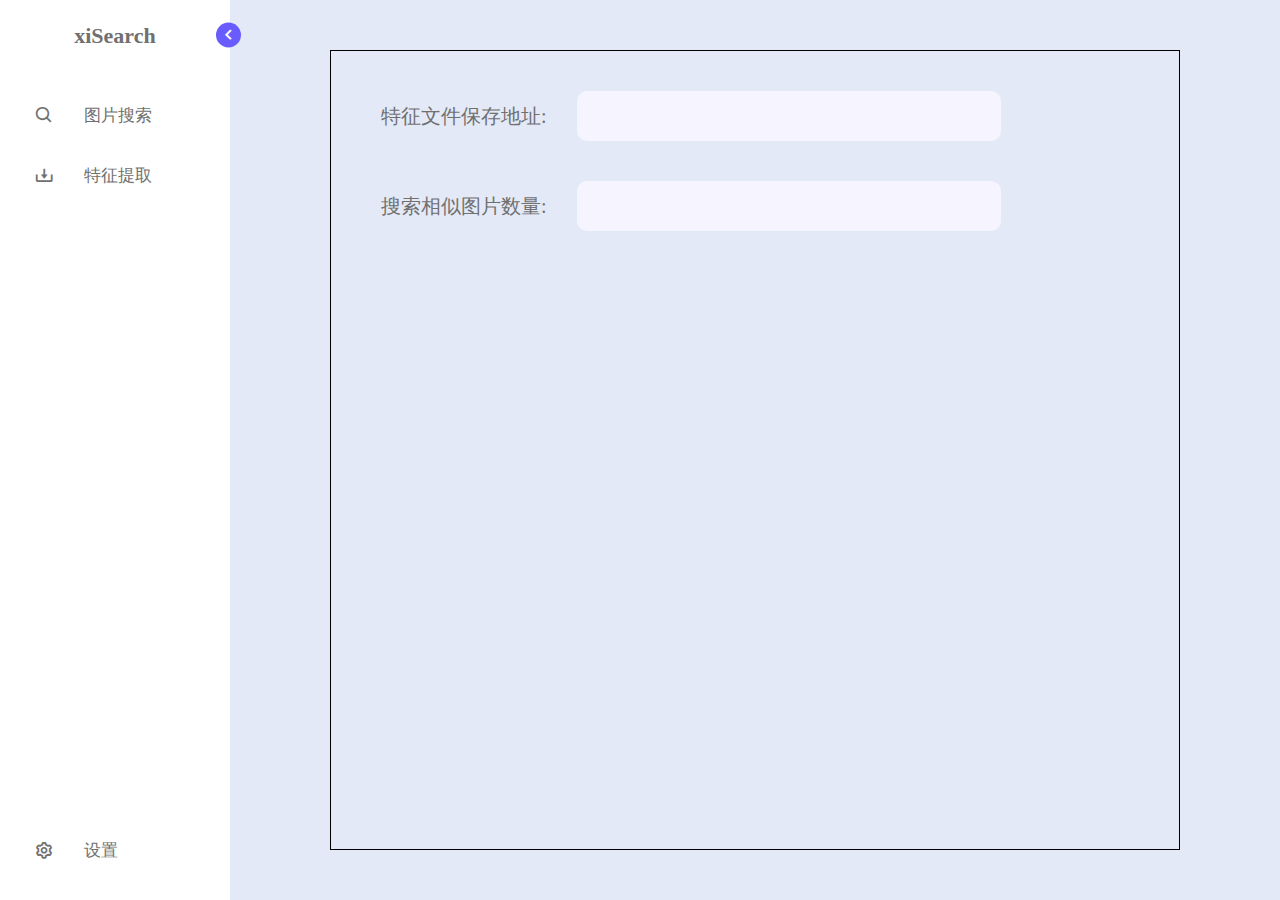
==== html/index.html @ a2254fdf "update" ====
<!DOCTYPE html>
<html>
<head>
    <meta charset="utf-8">
    <title></title>
    <link rel="stylesheet" type="text/css" href="reset.css"/>
    <link rel="stylesheet" type="text/css" href="style.css"/>
    <link rel="stylesheet" type="text/css" href="scrollbar.css"/>
    <!-- 图标组件库 -->
    <link href='https://unpkg.com/boxicons@2.1.1/css/boxicons.min.css' rel='stylesheet'>
</head>
<body>
<div class="main">
    <!-- 侧边栏 -->
    <div class="sidebar">
        <header>
            <!-- 软件标题 -->
            <div class="text title">
                xiSearch
            </div>
            <!-- 伸缩图标 -->
            <i class="bx bx-chevron-right toggle"></i>
        </header>
        <!-- 菜单栏 -->
        <div class="menu-bar">
            <!-- 菜单 -->
            <div class="menu">

                <ul class="menu-links">

                    <li id="image-search" class="nav-link">
                        <div>
                            <i class="bx bx-search icon"></i>
                            <span class="text">图片搜索</span>
                        </div>
                    </li>

                    <li id="feature-extraction" class="nav-link">
                        <div>
                            <i class='bx bx-download icon'></i>
                            <span class="text">特征提取</span>
                        </div>
                    </li>

                </ul>
            </div>
            <div class="bottom-content">
                <li id="setting">
                    <div>
                        <i class="bx bx-cog icon"></i>
                        <span class="text">设置</span>
                    </div>
                </li>
            </div>

        </div>
    </div>

    <!-- 主体内容 -->
    <div class="content">
        <!-- 搜索页面 -->
        <div class="page1 hidden-page">
            <div class="search-bar">
                <input type="text" placeholder="请输入文件路径"/>
                <div class="button-list">
                    <div class="button">选择图片</div>
                    <div class="button">搜索图片</div>
                </div>
            </div>

            <!-- 搜索图片结果展示 -->
            <div class="show-img-list">

            </div>
        </div>

        <!-- 提取特征页面 -->
        <div class="page2 hidden-page">
            <div class="head">
                <input type="text" placeholder="请输入特征文件路径"/>
                <div class="button">提取特征</div>
            </div>

            <!-- 提取日志 -->
            <div class="extract-log">

            </div>
        </div>

        <!-- 设置页面 -->
        <div class="page3 ">
            <div class="setting-item">
                <div class="name">特征文件保存地址:</div>
                <input id="featureFileStorageAddress" type="text"/>
            </div>
            <div class="setting-item">
                <div class="name">搜索相似图片数量:</div>
                <input id="searchSimilarImagesNumber" type="text"/>
            </div>
        </div>
    </div>
</div>
<script src=" script.js">
</script>
</body>
</html>
---- html/style.css ----
/* 字体库不一定要是我这个，甚至不用也可以 */
@import url('https://fonts.googleapis.com/css2?family=Poppins:wght@300;400;500;600;700&display=swap');

* {
	margin: 0;
	padding: 0;
	box-sizing: border-box;
	font-family: "Poppins", sans-serif;
}

/* :root 表示 html 选择器 */
/* 一些需要重复使用的样式 */
:root {
	/* 颜色 */
	--body-color: #e4e9f7;
	--sidebar-color: #fff;
	--primary-color: #695cfe;
	--primary-color-light: #f6f5ff;
	--toggle-color: #ddd;
	--text-color: #707070;

	/* 过渡效果 */
	--tran-02: all 0.2s ease;
	--tran-03: all 0.3s ease;
}

body {
	background-color: var(--body-color);
	transition: var(--tran-03);
}

/*::selection选择器匹配元素中被用户选中或处于高亮状态的部分。

::selection只可以应用于少数的CSS属性：color, background, cursor,和outline。*/
::selection {
	background-color: var(--primary-color);
	color: #fff;
}

.main {
	display: flex;
}

/* sidebar上的初始化样式 */
.sidebar {
	height: 100vh;
	width: 230px;
	padding: 10px 14px;
	background: var(--sidebar-color);
	transition: var(--tran-03);
}

.sidebar.close {
	width: 88px;
}

.sidebar .icon {
	min-width: 60px;
	border-radius: 6px;
	height: 100%;
	display: flex;
	align-items: center;
	justify-content: center;
	font-size: 20px;
}

.sidebar .text,
.sidebar .icon {
	color: var(--text-color);
	transition: var(--tran-03);
}

.sidebar .text {
	font-size: 17px;
	line-height: 17px;
	/*文本不换行*/
	white-space: nowrap;
	/*完全不透明*/
	opacity: 1;
}

.sidebar.close .text {
	opacity: 0;

}

/* header部分样式 */

.sidebar header {
	height: 30px;
	width: 100%;
	position: relative;
}

.sidebar header .title {
	display: flex;
	align-items: center;
	justify-content: center;
	margin-top: 10px;
	font-size: 22px;
	font-weight: 600;
	height: 100%;
	width: 100%;
	color: var(--text-color);
	transition: var(--tran-03);
}

/**
 * 伸缩箭头
 */
.sidebar header .toggle {
	position: absolute;
	top: 50%;
	right: -25px;
	/* 将元素先向上平移自身高度的50%，然后绕中心点顺时针旋转180度 */
	transform: translateY(-50%) rotate(180deg);
	height: 25px;
	width: 25px;
	background-color: var(--primary-color);
	color: var(--sidebar-color);
	display: flex;
	border-radius: 50%;
	/* 垂直中心 */
	align-items: center;
	/* 水平中心 */
	justify-content: center;
	font-size: 22px;
	cursor: pointer;
	transition: var(--tran-03);
	/* all:任何属性变化都会发生过渡效果  0.3s:变化时长  ease:缓慢开始和缓慢结束 */
	transition: all 0.3s ease;
}

.sidebar.close .toggle {
	transform: translateY(-50%) rotate(0deg);
}

.sidebar .menu {
	margin-top: 30px;
}

.sidebar .menu-bar {
	/*元素的高度将设置为其父元素高度的百分之百减去55像素。*/
	height: calc(100% - 55px);
	display: flex;
	/* 子元素垂直排序 */
	flex-direction: column;
	/* 均匀排列每个元素，首个元素放置于起点，末尾元素放置于终点 */
	justify-content: space-between;
	/* 元素超出则用滚动条 */
	overflow-y: scroll;
}

.sidebar .menu-bar li {
	height: 50px;
	margin-top: 10px;
}

.sidebar .menu-bar li div {
	/*该元素的背景色将变为透明，显示出其后面的内容或背景*/
	background-color: transparent;
	display: flex;
	align-items: center;
	height: 100%;
	width: 100%;
	cursor: pointer;
	border-radius: 10px;
	/* text-decoration: none; */
	transition: var(--tran-03);
}

.sidebar .menu-bar li div:hover {
	background-color: var(--primary-color);
}

/* 鼠标悬浮在元素上时的文字颜色 */
.sidebar .menu-bar li div:hover .icon,
.sidebar .menu-bar li div:hover .text {
	color: var(--sidebar-color);
}

.sidebar .menu-bar li div span {
	margin-left: 10px;
}


/* 修改基于 webkit 的浏览器的滚动条样式, 隐藏滚动条 */
.menu-bar::-webkit-scrollbar {
	display: none;
}

.content {
	flex: 1;
	height: 100vh;
	width: 100vh;
	padding: 50px 100px;
}

/* 图片搜索页面样式*/
.content .page1 {
	height: 100%;
	width: 100%;
	border: 0.0625rem solid black;
	display: flex;
	flex-direction: column;
}

/* 图片搜索输入框样式*/
.content .page1 .search-bar {
	display: flex;
	align-items: center;
	margin-top: 50px;
	margin-left: 50px;
	margin-right: 50px;
}

/* 图片搜索输入框样式*/
.content .page1 .search-bar input {
	height: 50px;
	width: 70%;
	padding-left: 20px;
	outline: none;
	border: none;
	background-color: var(--primary-color-light);
	color: var(--text-color);
	border-radius: 10px;
	font-size: 17px;
	font-weight: 500;
	transition: var(--tran-03);
}

.content .page1 .search-bar .button-list {
	width: 30%;
	display: flex;
	align-items: center;
	white-space: nowrap;
	overflow: hidden;
	text-overflow: ellipsis;
}

.content .page1 .search-bar .button-list .button {
	margin-left: 20px;
	width: 150px;
	height: 50px;
	font-size: 16px;
	text-align: center;
	line-height: 50px;
	border-radius: 10px;
	color: white;
	cursor: pointer;
	background-color: var(--primary-color);
}

.content .page1 .show-img-list {
	padding-right: 20px;
	margin-bottom: 50px;
	display: flex;
	flex-wrap: wrap;
	height: 100%;
	margin-top: 50px;
	margin-left: 50px;
	margin-right: 50px;
	overflow: auto;
	background-color: var(--primary-color-light);
	border-radius: 10px;
}

.content .page1 .show-img-list .cell {
	flex: 0 0 20%;
	padding: 10px;
}

.content .page1 .show-img-list .cell img {
	border-radius: 10px;
	width: 100%;
}

/* 特征提取页面样式*/
.content .page2 {
	height: 100%;
	width: 100%;
	border: 0.0625rem solid black;
	display: flex;
	flex-direction: column;
}

.content .page2 .head {
	display: flex;
	align-items: center;
	margin-top: 50px;
	margin-left: 50px;
	margin-right: 50px;
}

.content .page2 .head input {
	height: 50px;
	width: 70%;
	padding-left: 20px;
	outline: none;
	border: none;
	background-color: var(--primary-color-light);
	color: var(--text-color);
	border-radius: 10px;
	font-size: 17px;
	font-weight: 500;
	transition: var(--tran-03);
}

.content .page2 .head .button {
	margin-left: 20px;
	width: 150px;
	height: 50px;
	font-size: 16px;
	text-align: center;
	line-height: 50px;
	border-radius: 10px;
	color: white;
	cursor: pointer;
	background-color: var(--primary-color);
}

.content .page2 .extract-log {
	padding: 15px 20px;
	margin-bottom: 50px;
	height: 100%;
	margin-top: 50px;
	margin-left: 50px;
	margin-right: 50px;
	overflow: auto;
	background-color: var(--primary-color-light);
	border-radius: 10px;
	word-wrap: break-word;
	font-size: 16px;
	line-height: 1.5;
}

.content .page3 {
	display: flex;
	align-items: start;
	flex-direction: column;
	height: 100%;
	width: 100%;
	border: 0.0625rem solid black;
}

.content .page3 .setting-item {
	width: 100%;
	display: flex;
	margin-left: 50px;
	margin-top: 40px;
}

.content .page3 .name {
	font-size: 20px;
	color: var(--text-color);
	line-height: 50px;
	text-align: center;
	margin-right: 30px;
}

.content .page3 input {
	width: 50%;
	height: 50px;
	padding-left: 20px;
	outline: none;
	border: none;
	background-color: var(--primary-color-light);
	color: var(--text-color);
	border-radius: 10px;
	font-size: 17px;
	font-weight: 500;
	transition: var(--tran-03);
}

.content .hidden-page {
	display: none;
}
---- html/scrollbar.css ----
::-webkit-scrollbar {
	height: 6px;
	width: 6px;
}

::-webkit-scrollbar-track {
	background: rgba(0, 0, 0, 0.025);
}

::-webkit-scrollbar-thumb {
	border-radius: 10px;
	background: rgba(0, 0, 0, 0.2);
	transition: all 0.5s;
}

::-webkit-scrollbar-thumb:window-inactive {
	background: rgba(0, 0, 0, 0.05);
}

::-webkit-scrollbar-thumb:hover {
	background: rgba(0, 0, 0, 0.25);
}

::-webkit-scrollbar-thumb:active {
	background: rgba(0, 0, 0, 0.4);
}
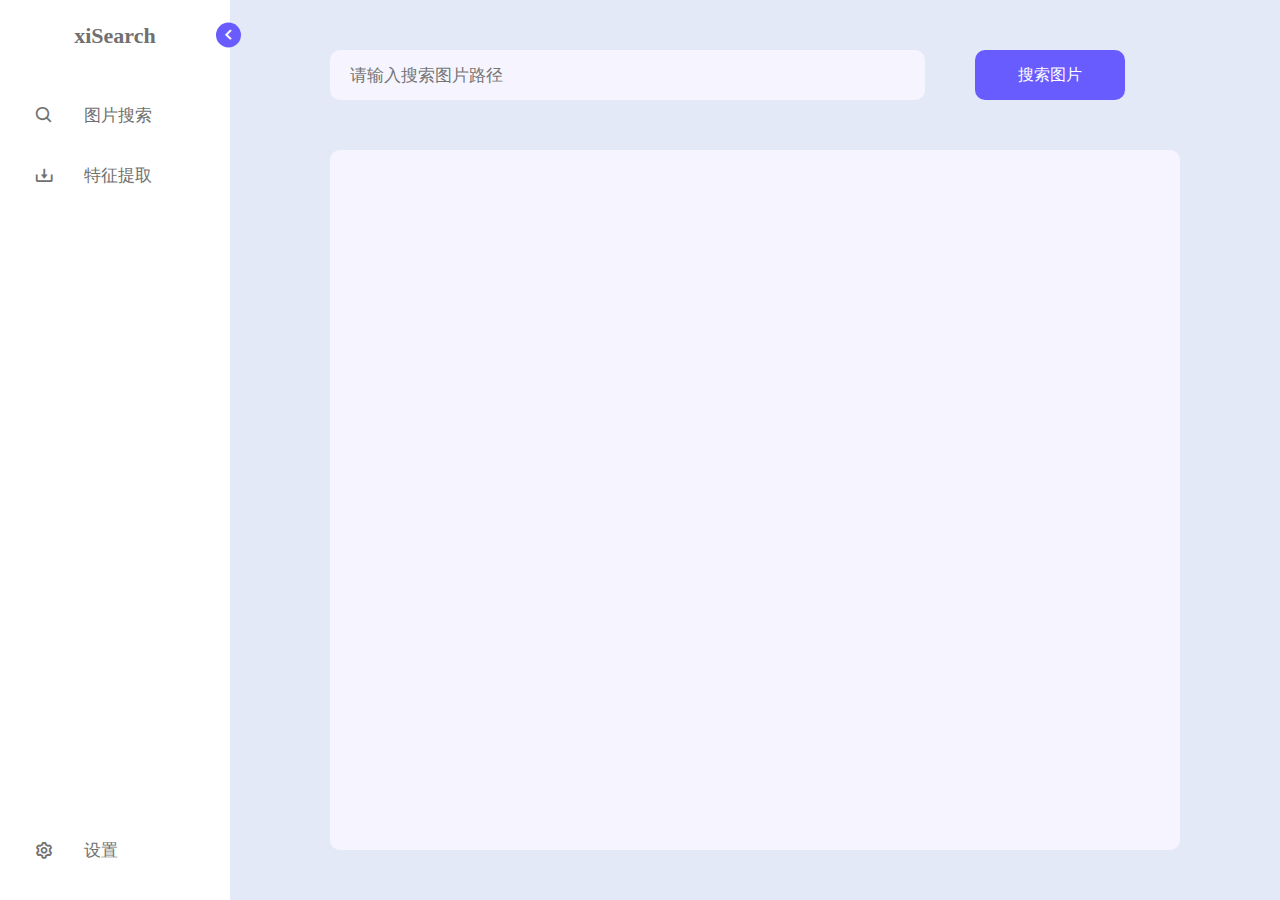
==== commit 7d68b87e: "update" ====
--- a/html/index.html
+++ b/html/index.html
@@ -6,6 +6,8 @@
     <link rel="stylesheet" type="text/css" href="reset.css"/>
     <link rel="stylesheet" type="text/css" href="style.css"/>
     <link rel="stylesheet" type="text/css" href="scrollbar.css"/>
+    <link rel="stylesheet" type="text/css" href="message.css"/>
+    <link rel="stylesheet" type="text/css" href="loadButton.css"/>
     <!-- 图标组件库 -->
     <link href='https://unpkg.com/boxicons@2.1.1/css/boxicons.min.css' rel='stylesheet'>
 </head>
@@ -59,12 +61,11 @@
     <!-- 主体内容 -->
     <div class="content">
         <!-- 搜索页面 -->
-        <div class="page1 hidden-page">
+        <div class="page1 ">
             <div class="search-bar">
-                <input type="text" placeholder="请输入文件路径"/>
-                <div class="button-list">
-                    <div class="button">选择图片</div>
-                    <div class="button">搜索图片</div>
+                <input id="searchImagePath" type="text" placeholder="请输入搜索图片路径"/>
+                <div id="searchImageButton" class="button" onclick="searchImages()">
+                    <span>搜索图片</span>
                 </div>
             </div>
 
@@ -77,8 +78,8 @@
         <!-- 提取特征页面 -->
         <div class="page2 hidden-page">
             <div class="head">
-                <input type="text" placeholder="请输入特征文件路径"/>
-                <div class="button">提取特征</div>
+                <input id="imgFolderPath" type="text" placeholder="请输入图片库地址" oninput="imgFolderPathChange();"/>
+                <div class="button" onclick="extractFeatures()">提取特征</div>
             </div>
 
             <!-- 提取日志 -->
@@ -88,19 +89,19 @@
         </div>
 
         <!-- 设置页面 -->
-        <div class="page3 ">
+        <div class="page3 hidden-page">
             <div class="setting-item">
                 <div class="name">特征文件保存地址:</div>
-                <input id="featureFileStorageAddress" type="text"/>
+                <input id="featureFileStorageAddress" type="text" oninput="featureFileStorageAddressChange();"/>
             </div>
             <div class="setting-item">
                 <div class="name">搜索相似图片数量:</div>
-                <input id="searchSimilarImagesNumber" type="text"/>
+                <input id="searchSimilarImagesNumber" type="text" oninput="searchSimilarImagesNumberChange();"/>
             </div>
         </div>
     </div>
 </div>
-<script src=" script.js">
-</script>
+<script src="message.js"></script>
+<script src="script.js"></script>
 </body>
 </html>--- a/html/style.css
+++ b/html/style.css
@@ -2,376 +2,353 @@
 @import url('https://fonts.googleapis.com/css2?family=Poppins:wght@300;400;500;600;700&display=swap');
 
 * {
-	margin: 0;
-	padding: 0;
-	box-sizing: border-box;
-	font-family: "Poppins", sans-serif;
+    margin: 0;
+    padding: 0;
+    box-sizing: border-box;
+    font-family: "Poppins", sans-serif;
 }
 
 /* :root 表示 html 选择器 */
 /* 一些需要重复使用的样式 */
 :root {
-	/* 颜色 */
-	--body-color: #e4e9f7;
-	--sidebar-color: #fff;
-	--primary-color: #695cfe;
-	--primary-color-light: #f6f5ff;
-	--toggle-color: #ddd;
-	--text-color: #707070;
-
-	/* 过渡效果 */
-	--tran-02: all 0.2s ease;
-	--tran-03: all 0.3s ease;
+    /* 颜色 */
+    --body-color: #e4e9f7;
+    --sidebar-color: #fff;
+    --primary-color: #695cfe;
+    --primary-color-light: #f6f5ff;
+    --toggle-color: #ddd;
+    --text-color: #707070;
+
+    /* 过渡效果 */
+    --tran-02: all 0.2s ease;
+    --tran-03: all 0.3s ease;
 }
 
 body {
-	background-color: var(--body-color);
-	transition: var(--tran-03);
+    background-color: var(--body-color);
+    transition: var(--tran-03);
 }
 
 /*::selection选择器匹配元素中被用户选中或处于高亮状态的部分。
 
 ::selection只可以应用于少数的CSS属性：color, background, cursor,和outline。*/
 ::selection {
-	background-color: var(--primary-color);
-	color: #fff;
+    background-color: var(--primary-color);
+    color: #fff;
 }
 
 .main {
-	display: flex;
+    display: flex;
 }
 
 /* sidebar上的初始化样式 */
 .sidebar {
-	height: 100vh;
-	width: 230px;
-	padding: 10px 14px;
-	background: var(--sidebar-color);
-	transition: var(--tran-03);
+    height: 100vh;
+    width: 230px;
+    padding: 10px 14px;
+    background: var(--sidebar-color);
+    transition: var(--tran-03);
 }
 
 .sidebar.close {
-	width: 88px;
+    width: 88px;
 }
 
 .sidebar .icon {
-	min-width: 60px;
-	border-radius: 6px;
-	height: 100%;
-	display: flex;
-	align-items: center;
-	justify-content: center;
-	font-size: 20px;
+    min-width: 60px;
+    border-radius: 6px;
+    height: 100%;
+    display: flex;
+    align-items: center;
+    justify-content: center;
+    font-size: 20px;
 }
 
 .sidebar .text,
 .sidebar .icon {
-	color: var(--text-color);
-	transition: var(--tran-03);
+    color: var(--text-color);
+    transition: var(--tran-03);
 }
 
 .sidebar .text {
-	font-size: 17px;
-	line-height: 17px;
-	/*文本不换行*/
-	white-space: nowrap;
-	/*完全不透明*/
-	opacity: 1;
+    font-size: 17px;
+    line-height: 17px;
+    /*文本不换行*/
+    white-space: nowrap;
+    /*完全不透明*/
+    opacity: 1;
 }
 
 .sidebar.close .text {
-	opacity: 0;
+    opacity: 0;
 
 }
 
 /* header部分样式 */
 
 .sidebar header {
-	height: 30px;
-	width: 100%;
-	position: relative;
+    height: 30px;
+    width: 100%;
+    position: relative;
 }
 
 .sidebar header .title {
-	display: flex;
-	align-items: center;
-	justify-content: center;
-	margin-top: 10px;
-	font-size: 22px;
-	font-weight: 600;
-	height: 100%;
-	width: 100%;
-	color: var(--text-color);
-	transition: var(--tran-03);
+    display: flex;
+    align-items: center;
+    justify-content: center;
+    margin-top: 10px;
+    font-size: 22px;
+    font-weight: 600;
+    height: 100%;
+    width: 100%;
+    color: var(--text-color);
+    transition: var(--tran-03);
 }
 
 /**
  * 伸缩箭头
  */
 .sidebar header .toggle {
-	position: absolute;
-	top: 50%;
-	right: -25px;
-	/* 将元素先向上平移自身高度的50%，然后绕中心点顺时针旋转180度 */
-	transform: translateY(-50%) rotate(180deg);
-	height: 25px;
-	width: 25px;
-	background-color: var(--primary-color);
-	color: var(--sidebar-color);
-	display: flex;
-	border-radius: 50%;
-	/* 垂直中心 */
-	align-items: center;
-	/* 水平中心 */
-	justify-content: center;
-	font-size: 22px;
-	cursor: pointer;
-	transition: var(--tran-03);
-	/* all:任何属性变化都会发生过渡效果  0.3s:变化时长  ease:缓慢开始和缓慢结束 */
-	transition: all 0.3s ease;
+    position: absolute;
+    top: 50%;
+    right: -25px;
+    /* 将元素先向上平移自身高度的50%，然后绕中心点顺时针旋转180度 */
+    transform: translateY(-50%) rotate(180deg);
+    height: 25px;
+    width: 25px;
+    background-color: var(--primary-color);
+    color: var(--sidebar-color);
+    display: flex;
+    border-radius: 50%;
+    /* 垂直中心 */
+    align-items: center;
+    /* 水平中心 */
+    justify-content: center;
+    font-size: 22px;
+    cursor: pointer;
+    transition: var(--tran-03);
+    /* all:任何属性变化都会发生过渡效果  0.3s:变化时长  ease:缓慢开始和缓慢结束 */
+    transition: all 0.3s ease;
 }
 
 .sidebar.close .toggle {
-	transform: translateY(-50%) rotate(0deg);
+    transform: translateY(-50%) rotate(0deg);
 }
 
 .sidebar .menu {
-	margin-top: 30px;
+    margin-top: 30px;
 }
 
 .sidebar .menu-bar {
-	/*元素的高度将设置为其父元素高度的百分之百减去55像素。*/
-	height: calc(100% - 55px);
-	display: flex;
-	/* 子元素垂直排序 */
-	flex-direction: column;
-	/* 均匀排列每个元素，首个元素放置于起点，末尾元素放置于终点 */
-	justify-content: space-between;
-	/* 元素超出则用滚动条 */
-	overflow-y: scroll;
+    /*元素的高度将设置为其父元素高度的百分之百减去55像素。*/
+    height: calc(100% - 55px);
+    display: flex;
+    /* 子元素垂直排序 */
+    flex-direction: column;
+    /* 均匀排列每个元素，首个元素放置于起点，末尾元素放置于终点 */
+    justify-content: space-between;
+    /* 元素超出则用滚动条 */
+    overflow-y: scroll;
 }
 
 .sidebar .menu-bar li {
-	height: 50px;
-	margin-top: 10px;
+    height: 50px;
+    margin-top: 10px;
 }
 
 .sidebar .menu-bar li div {
-	/*该元素的背景色将变为透明，显示出其后面的内容或背景*/
-	background-color: transparent;
-	display: flex;
-	align-items: center;
-	height: 100%;
-	width: 100%;
-	cursor: pointer;
-	border-radius: 10px;
-	/* text-decoration: none; */
-	transition: var(--tran-03);
+    /*该元素的背景色将变为透明，显示出其后面的内容或背景*/
+    background-color: transparent;
+    display: flex;
+    align-items: center;
+    height: 100%;
+    width: 100%;
+    cursor: pointer;
+    border-radius: 10px;
+    /* text-decoration: none; */
+    transition: var(--tran-03);
 }
 
 .sidebar .menu-bar li div:hover {
-	background-color: var(--primary-color);
+    background-color: var(--primary-color);
 }
 
 /* 鼠标悬浮在元素上时的文字颜色 */
 .sidebar .menu-bar li div:hover .icon,
 .sidebar .menu-bar li div:hover .text {
-	color: var(--sidebar-color);
+    color: var(--sidebar-color);
 }
 
 .sidebar .menu-bar li div span {
-	margin-left: 10px;
+    margin-left: 10px;
 }
 
 
 /* 修改基于 webkit 的浏览器的滚动条样式, 隐藏滚动条 */
 .menu-bar::-webkit-scrollbar {
-	display: none;
+    display: none;
 }
 
 .content {
-	flex: 1;
-	height: 100vh;
-	width: 100vh;
-	padding: 50px 100px;
+    flex: 1;
+    height: 100vh;
+    width: 100vh;
+    padding: 50px 100px;
 }
 
 /* 图片搜索页面样式*/
 .content .page1 {
-	height: 100%;
-	width: 100%;
-	border: 0.0625rem solid black;
-	display: flex;
-	flex-direction: column;
+    height: 100%;
+    width: 100%;
+    display: flex;
+    flex-direction: column;
 }
 
 /* 图片搜索输入框样式*/
 .content .page1 .search-bar {
-	display: flex;
-	align-items: center;
-	margin-top: 50px;
-	margin-left: 50px;
-	margin-right: 50px;
+    display: flex;
+    align-items: center;
 }
 
 /* 图片搜索输入框样式*/
 .content .page1 .search-bar input {
-	height: 50px;
-	width: 70%;
-	padding-left: 20px;
-	outline: none;
-	border: none;
-	background-color: var(--primary-color-light);
-	color: var(--text-color);
-	border-radius: 10px;
-	font-size: 17px;
-	font-weight: 500;
-	transition: var(--tran-03);
-}
-
-.content .page1 .search-bar .button-list {
-	width: 30%;
-	display: flex;
-	align-items: center;
-	white-space: nowrap;
-	overflow: hidden;
-	text-overflow: ellipsis;
-}
-
-.content .page1 .search-bar .button-list .button {
-	margin-left: 20px;
-	width: 150px;
-	height: 50px;
-	font-size: 16px;
-	text-align: center;
-	line-height: 50px;
-	border-radius: 10px;
-	color: white;
-	cursor: pointer;
-	background-color: var(--primary-color);
+    height: 50px;
+    width: 70%;
+    padding-left: 20px;
+    outline: none;
+    border: none;
+    background-color: var(--primary-color-light);
+    color: var(--text-color);
+    border-radius: 10px;
+    font-size: 17px;
+    font-weight: 500;
+    transition: var(--tran-03);
+}
+
+.content .page1 .search-bar .button {
+    margin-left: 50px;
+    width: 150px;
+    height: 50px;
+    font-size: 16px;
+    text-align: center;
+    line-height: 50px;
+    border-radius: 10px;
+    color: white;
+    cursor: pointer;
+    background-color: var(--primary-color);
 }
 
 .content .page1 .show-img-list {
-	padding-right: 20px;
-	margin-bottom: 50px;
-	display: flex;
-	flex-wrap: wrap;
-	height: 100%;
-	margin-top: 50px;
-	margin-left: 50px;
-	margin-right: 50px;
-	overflow: auto;
-	background-color: var(--primary-color-light);
-	border-radius: 10px;
+    padding-right: 20px;
+    display: flex;
+    flex-wrap: wrap;
+    height: 100%;
+    margin-top: 50px;
+    overflow: auto;
+    background-color: var(--primary-color-light);
+    border-radius: 10px;
 }
 
 .content .page1 .show-img-list .cell {
-	flex: 0 0 20%;
-	padding: 10px;
+    flex: 0 0 25%;
+    padding: 10px;
 }
 
 .content .page1 .show-img-list .cell img {
-	border-radius: 10px;
-	width: 100%;
+    border-radius: 10px;
+    width: 100%;
 }
 
 /* 特征提取页面样式*/
 .content .page2 {
-	height: 100%;
-	width: 100%;
-	border: 0.0625rem solid black;
-	display: flex;
-	flex-direction: column;
+    height: 100%;
+    width: 100%;
+    display: flex;
+    flex-direction: column;
 }
 
 .content .page2 .head {
-	display: flex;
-	align-items: center;
-	margin-top: 50px;
-	margin-left: 50px;
-	margin-right: 50px;
+    display: flex;
+    align-items: center;
 }
 
 .content .page2 .head input {
-	height: 50px;
-	width: 70%;
-	padding-left: 20px;
-	outline: none;
-	border: none;
-	background-color: var(--primary-color-light);
-	color: var(--text-color);
-	border-radius: 10px;
-	font-size: 17px;
-	font-weight: 500;
-	transition: var(--tran-03);
+    height: 50px;
+    width: 70%;
+    padding-left: 20px;
+    outline: none;
+    border: none;
+    background-color: var(--primary-color-light);
+    color: var(--text-color);
+    border-radius: 10px;
+    font-size: 17px;
+    font-weight: 500;
+    transition: var(--tran-03);
 }
 
 .content .page2 .head .button {
-	margin-left: 20px;
-	width: 150px;
-	height: 50px;
-	font-size: 16px;
-	text-align: center;
-	line-height: 50px;
-	border-radius: 10px;
-	color: white;
-	cursor: pointer;
-	background-color: var(--primary-color);
+    margin-left: 50px;
+    width: 150px;
+    height: 50px;
+    font-size: 16px;
+    text-align: center;
+    line-height: 50px;
+    border-radius: 10px;
+    color: white;
+    cursor: pointer;
+    background-color: var(--primary-color);
 }
 
 .content .page2 .extract-log {
-	padding: 15px 20px;
-	margin-bottom: 50px;
-	height: 100%;
-	margin-top: 50px;
-	margin-left: 50px;
-	margin-right: 50px;
-	overflow: auto;
-	background-color: var(--primary-color-light);
-	border-radius: 10px;
-	word-wrap: break-word;
-	font-size: 16px;
-	line-height: 1.5;
+    padding: 15px 20px;
+    height: 100%;
+    margin-top: 50px;
+    overflow: auto;
+    background-color: var(--primary-color-light);
+    border-radius: 10px;
+    word-wrap: break-word;
+    font-size: 16px;
+    line-height: 1.5;
+    color: var(--text-color);
 }
 
 .content .page3 {
-	display: flex;
-	align-items: start;
-	flex-direction: column;
-	height: 100%;
-	width: 100%;
-	border: 0.0625rem solid black;
+    display: flex;
+    align-items: start;
+    flex-direction: column;
+    height: 100%;
+    width: 100%;
 }
 
 .content .page3 .setting-item {
-	width: 100%;
-	display: flex;
-	margin-left: 50px;
-	margin-top: 40px;
+    width: 100%;
+    display: flex;
+    margin-left: 50px;
+    margin-top: 40px;
 }
 
 .content .page3 .name {
-	font-size: 20px;
-	color: var(--text-color);
-	line-height: 50px;
-	text-align: center;
-	margin-right: 30px;
+    font-size: 20px;
+    color: var(--text-color);
+    line-height: 50px;
+    text-align: center;
+    margin-right: 30px;
 }
 
 .content .page3 input {
-	width: 50%;
-	height: 50px;
-	padding-left: 20px;
-	outline: none;
-	border: none;
-	background-color: var(--primary-color-light);
-	color: var(--text-color);
-	border-radius: 10px;
-	font-size: 17px;
-	font-weight: 500;
-	transition: var(--tran-03);
+    width: 50%;
+    height: 50px;
+    padding-left: 20px;
+    outline: none;
+    border: none;
+    background-color: var(--primary-color-light);
+    color: var(--text-color);
+    border-radius: 10px;
+    font-size: 17px;
+    font-weight: 500;
+    transition: var(--tran-03);
 }
 
 .content .hidden-page {
-	display: none;
+    display: none;
 }--- a/html/message.css
+++ b/html/message.css
@@ -0,0 +1,93 @@
+.ui-message {
+    min-width: 300px;
+    border-width: 1px;
+    border-style: solid;
+    border-color: #EBEEf5;
+    background-color: #edf2fc;
+    /* 元素相对于自身宽度的50%向左平移。 */
+    transform: translateX(-50%);
+    /* 使得元素成为固定定位元素 */
+    position: fixed;
+    left: 50%;
+    top: 20px;
+    transition: opacity .3s, transform .4s;
+    padding: 15px 15px 15px 20px;
+    display: flex;
+    align-items: center;
+    border-radius: 4px;
+    overflow: hidden;
+}
+
+.ui-message-center {
+    justify-content: center;
+}
+
+.ui-message .message-content {
+    margin-left: 16px;
+    margin: 0;
+    padding: 0;
+    font-size: 14px;
+    line-height: 1;
+}
+
+.ui-message .close-button {
+    position: absolute;
+    top: 50%;
+    right: 15px;
+    transform: translateY(-50%);
+    cursor: pointer;
+    /*background-image: url("./close.png");*/
+    width: 12px;
+    height: 12px;
+    background-size: 100% 100%;
+}
+
+.ui-message .type-icon {
+    position: absolute;
+    top: 50%;
+    left: 15px;
+    transform: translateY(-50%);
+    background-image: url("success.png");
+    width: 16px;
+    height: 16px;
+    background-size: 100% 100%;
+    color: #02cc54;
+}
+
+.ui-message-leave {
+    /* 完全透明 */
+    opacity: 0;
+    /* 元素沿着其自身宽度的50%向左移动，并且沿着其自身高度的100%向上移动 */
+    transform: translate(-50%, -100%);
+}
+
+.ui-message-info .message-content {
+    color: #909399;
+}
+
+.ui-message-success {
+    background-color: #f0f9eb;
+    border-color: #e1f3d8;
+}
+
+.ui-message-success .message-content {
+    color: #67c23c;
+}
+
+.ui-message-warning {
+    background-color: #fdf6ec;
+    border-color: #faecd8;
+}
+
+.ui-message-warning .message-content {
+    color: #e6a23c;
+}
+
+.ui-message-error {
+    background-color: #fef0f0;
+    border-color: #fde2e2;
+}
+
+.ui-message-error .message-content {
+    color: #f56c6c;
+}--- a/html/loadButton.css
+++ b/html/loadButton.css
@@ -0,0 +1,36 @@
+/* 加载时隐藏文字 */
+.loading span {
+    visibility: hidden;
+}
+
+.loading {
+    position: relative;
+}
+
+/* ::after：用来创建一个伪元素，作为已选中元素的最后一个子元素。通常会配合content属性来为该元素添加装饰内容。这个虚拟元素默认是行内元素。*/
+.loading::after {
+    content: '';
+    height: 40%;
+    aspect-ratio: 1 / 1;
+    position: absolute;
+    top: 50%;
+    left: 50%;
+    transform: translate(-50%, -50%);
+    border: 5px solid transparent;
+    border-top-color: white;
+    border-radius: 50%;
+    /*background-color: black;*/
+    /*infinite : 无限循环，spin：旋转*/
+    animation: rotate 1s infinite;
+}
+
+/* 定义动画 */
+@keyframes rotate {
+    from {
+        transform: translate(-50%, -50%) rotate(0);
+    }
+    to {
+        transform: translate(-50%, -50%) rotate(360deg);
+    }
+}
+
